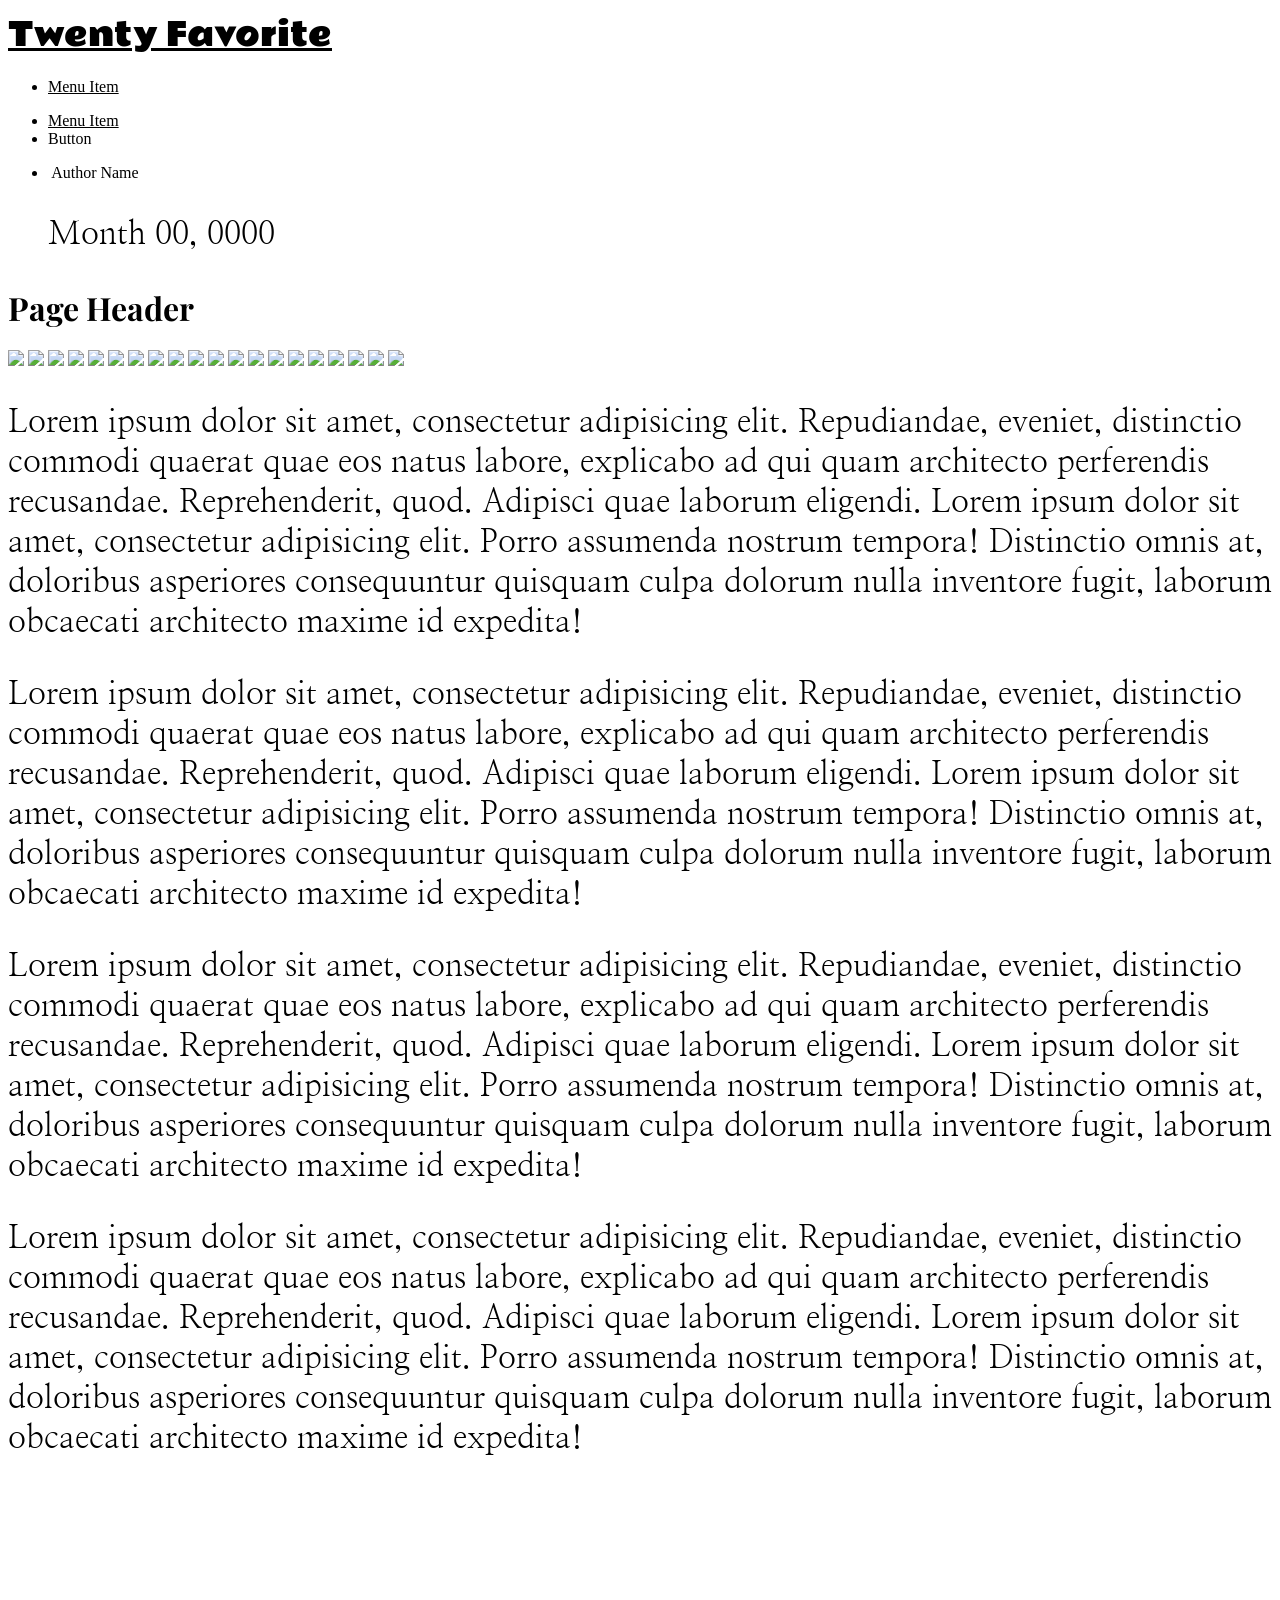
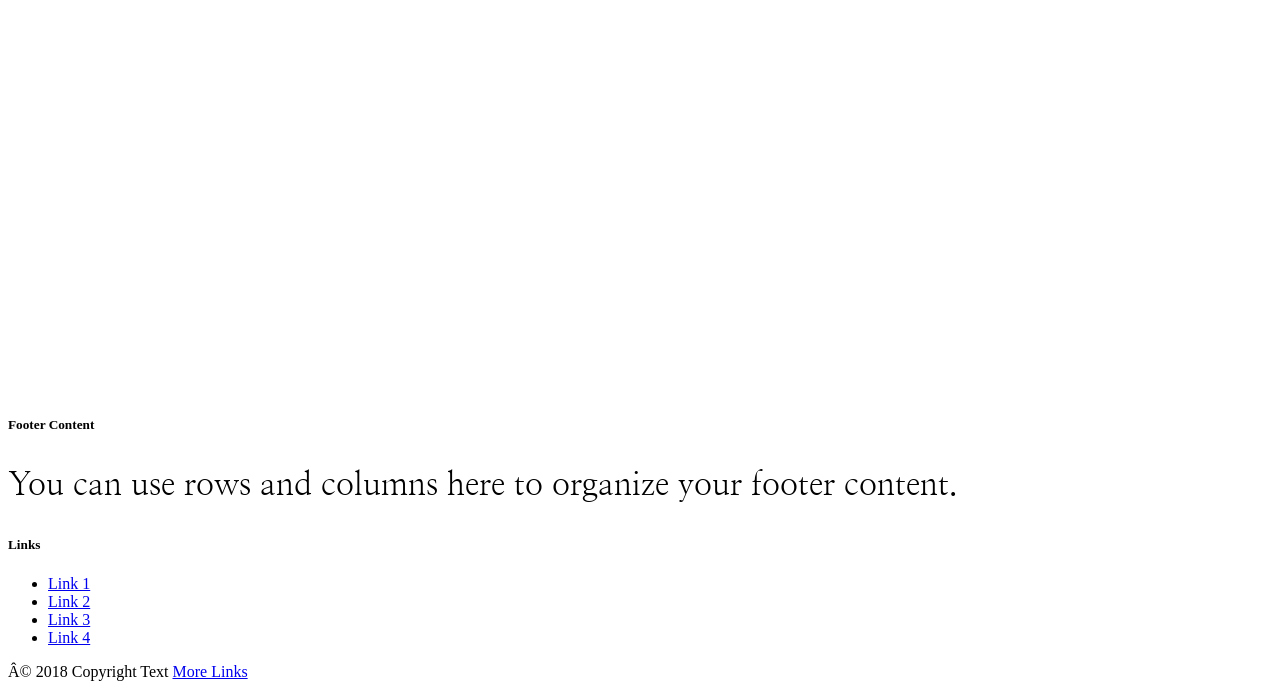
==== index.html @ b97572bd "Updated fonts." ====
<!DOCTYPE html>
<html>
	<head>
		<title>the twenty</title>
		<!--Import Google Icon Font-->
		<link href="https://fonts.googleapis.com/icon?family=Material+Icons" rel="stylesheet">
		<!-- Compiled and minified CSS -->
  		<link rel="stylesheet" href="https://cdnjs.cloudflare.com/ajax/libs/materialize/0.100.2/css/materialize.min.css">
		<link rel="stylesheet" href="./assets/css/style.css">

		<!--Let browser know website is optimized for mobile-->
		<meta name="viewport" content="width=device-width, initial-scale=1.0"/>
	</head>

	<body>
		<div class="navbar-fixed">
			<nav class="z-depth-0">
				<div class="nav-wrapper white black-text">
				<a href="#!" class="brand-logo center">Twenty Favorite</a>
					<ul class="left hide-on-med-and-down">
						<li><a href="#">Menu Item</a></li>
					</ul>
					<ul class="right hide-on-med-and-down">
						<li><a href="#">Menu Item</a></li>
						<li><a class="btn-flat red-text">Button</a></li>
					</ul>
				</div>
			</nav>
		</div>
		<div class="container">
			<div class="row">
				<div class="col 12">
					<ul class="collection" style="border: none;" >
						<li class="collection-item avatar">
							<img src="http://via.placeholder.com/300x300" alt="" class="circle">
							<span class="title">Author Name</span>
							<p>Month 00, 0000</p>
						</li>
					</ul>
				</div>
			</div>
			<div class="row">
				<div class="col 12">
					<h1>Page Header</h1>
				</div>
			</div>
			<div id="album-art-banner">
					<img src="https://i.scdn.co/image/8b662d81966a0ec40dc10563807696a8479cd48b" />
					<img src="https://i.scdn.co/image/8b662d81966a0ec40dc10563807696a8479cd48b" />
					<img src="https://i.scdn.co/image/8b662d81966a0ec40dc10563807696a8479cd48b" />
					<img src="https://i.scdn.co/image/8b662d81966a0ec40dc10563807696a8479cd48b" />
					<img src="https://i.scdn.co/image/8b662d81966a0ec40dc10563807696a8479cd48b" />
					<img src="https://i.scdn.co/image/8b662d81966a0ec40dc10563807696a8479cd48b" />
					<img src="https://i.scdn.co/image/8b662d81966a0ec40dc10563807696a8479cd48b" />
					<img src="https://i.scdn.co/image/8b662d81966a0ec40dc10563807696a8479cd48b" />
					<img src="https://i.scdn.co/image/8b662d81966a0ec40dc10563807696a8479cd48b" />
					<img src="https://i.scdn.co/image/8b662d81966a0ec40dc10563807696a8479cd48b" />
					<img src="https://i.scdn.co/image/8b662d81966a0ec40dc10563807696a8479cd48b" />
					<img src="https://i.scdn.co/image/8b662d81966a0ec40dc10563807696a8479cd48b" />
					<img src="https://i.scdn.co/image/8b662d81966a0ec40dc10563807696a8479cd48b" />
					<img src="https://i.scdn.co/image/8b662d81966a0ec40dc10563807696a8479cd48b" />
					<img src="https://i.scdn.co/image/8b662d81966a0ec40dc10563807696a8479cd48b" />
					<img src="https://i.scdn.co/image/8b662d81966a0ec40dc10563807696a8479cd48b" />
					<img src="https://i.scdn.co/image/8b662d81966a0ec40dc10563807696a8479cd48b" />
					<img src="https://i.scdn.co/image/8b662d81966a0ec40dc10563807696a8479cd48b" />
					<img src="https://i.scdn.co/image/8b662d81966a0ec40dc10563807696a8479cd48b" />
					<img src="https://i.scdn.co/image/8b662d81966a0ec40dc10563807696a8479cd48b" />
			</div>
			<div class="row">
				<div class="col s1"></div>
				<div class="col s9">
						<p>Lorem ipsum dolor sit amet, consectetur adipisicing elit. Repudiandae, eveniet, distinctio commodi quaerat quae eos natus labore, explicabo ad qui quam architecto perferendis recusandae. Reprehenderit, quod. Adipisci quae laborum eligendi. Lorem ipsum dolor sit amet, consectetur adipisicing elit. Porro assumenda nostrum tempora! Distinctio omnis at, doloribus asperiores consequuntur quisquam culpa dolorum nulla inventore fugit, laborum obcaecati architecto maxime id expedita!</p>

						<p>Lorem ipsum dolor sit amet, consectetur adipisicing elit. Repudiandae, eveniet, distinctio commodi quaerat quae eos natus labore, explicabo ad qui quam architecto perferendis recusandae. Reprehenderit, quod. Adipisci quae laborum eligendi. Lorem ipsum dolor sit amet, consectetur adipisicing elit. Porro assumenda nostrum tempora! Distinctio omnis at, doloribus asperiores consequuntur quisquam culpa dolorum nulla inventore fugit, laborum obcaecati architecto maxime id expedita!</p>

						<p>Lorem ipsum dolor sit amet, consectetur adipisicing elit. Repudiandae, eveniet, distinctio commodi quaerat quae eos natus labore, explicabo ad qui quam architecto perferendis recusandae. Reprehenderit, quod. Adipisci quae laborum eligendi. Lorem ipsum dolor sit amet, consectetur adipisicing elit. Porro assumenda nostrum tempora! Distinctio omnis at, doloribus asperiores consequuntur quisquam culpa dolorum nulla inventore fugit, laborum obcaecati architecto maxime id expedita!</p>

						<p>Lorem ipsum dolor sit amet, consectetur adipisicing elit. Repudiandae, eveniet, distinctio commodi quaerat quae eos natus labore, explicabo ad qui quam architecto perferendis recusandae. Reprehenderit, quod. Adipisci quae laborum eligendi. Lorem ipsum dolor sit amet, consectetur adipisicing elit. Porro assumenda nostrum tempora! Distinctio omnis at, doloribus asperiores consequuntur quisquam culpa dolorum nulla inventore fugit, laborum obcaecati architecto maxime id expedita!</p>
				
      				<iframe src="https://open.spotify.com/embed/user/digitallobe/playlist/0GhPfY9MvQtnuwMHd7pVtu" width="100%" height="500" frameborder="0" allowtransparency="true"></iframe>
				  </div>
				  <div class="col s1"></div>
			</div>
		</div>

		<footer class="page-footer grey darken-4">
			<div class="container">
				<div class="row">
				<div class="col l6 s12">
					<h5 class="white-text">Footer Content</h5>
					<p class="grey-text text-lighten-4">You can use rows and columns here to organize your footer content.</p>
				</div>
				<div class="col l4 offset-l2 s12">
					<h5 class="white-text">Links</h5>
					<ul>
					<li><a class="grey-text text-lighten-3" href="#!">Link 1</a></li>
					<li><a class="grey-text text-lighten-3" href="#!">Link 2</a></li>
					<li><a class="grey-text text-lighten-3" href="#!">Link 3</a></li>
					<li><a class="grey-text text-lighten-3" href="#!">Link 4</a></li>
					</ul>
				</div>
				</div>
			</div>
			<div class="footer-copyright grey darken-2">
				<div class="container">
				© 2018 Copyright Text
				<a class="grey-text text-lighten-4 right" href="#!">More Links</a>
				</div>
			</div>
		</footer>


		<!--Import jQuery before materialize.js-->
		<script src="http://code.jquery.com/jquery-3.3.1.js" integrity="sha256-2Kok7MbOyxpgUVvAk/HJ2jigOSYS2auK4Pfzbm7uH60=" crossorigin="anonymous"></script>
		<!-- Compiled and minified JavaScript -->
		<script src="https://cdnjs.cloudflare.com/ajax/libs/materialize/0.100.2/js/materialize.min.js"></script>
	</body>
</html>
---- assets/css/style.css ----
@import url('https://fonts.googleapis.com/css?family=Rammetto+One|Nanum+Myeongjo|Playfair+Display');

h1 {
	font-family: 'Playfair Display', serif;
}

p {
	font-family: 'Nanum Myeongjo', serif;
	font-size: 200%;
}

#byline-and-photo h3 p {
	font-size: 75%;
}

#byline-and-photo img {
	float: left;
	padding: right
}

#album-art-banner img {
	margin: 0;
	padding: 0;
	width: 9%;
}

/* Materialize Modifications */
nav ul li a {
	color: black;
  }
nav .brand-logo {
	color: black;
	font-family: 'Rammetto One', cursive;
	font-size: 200%;
}
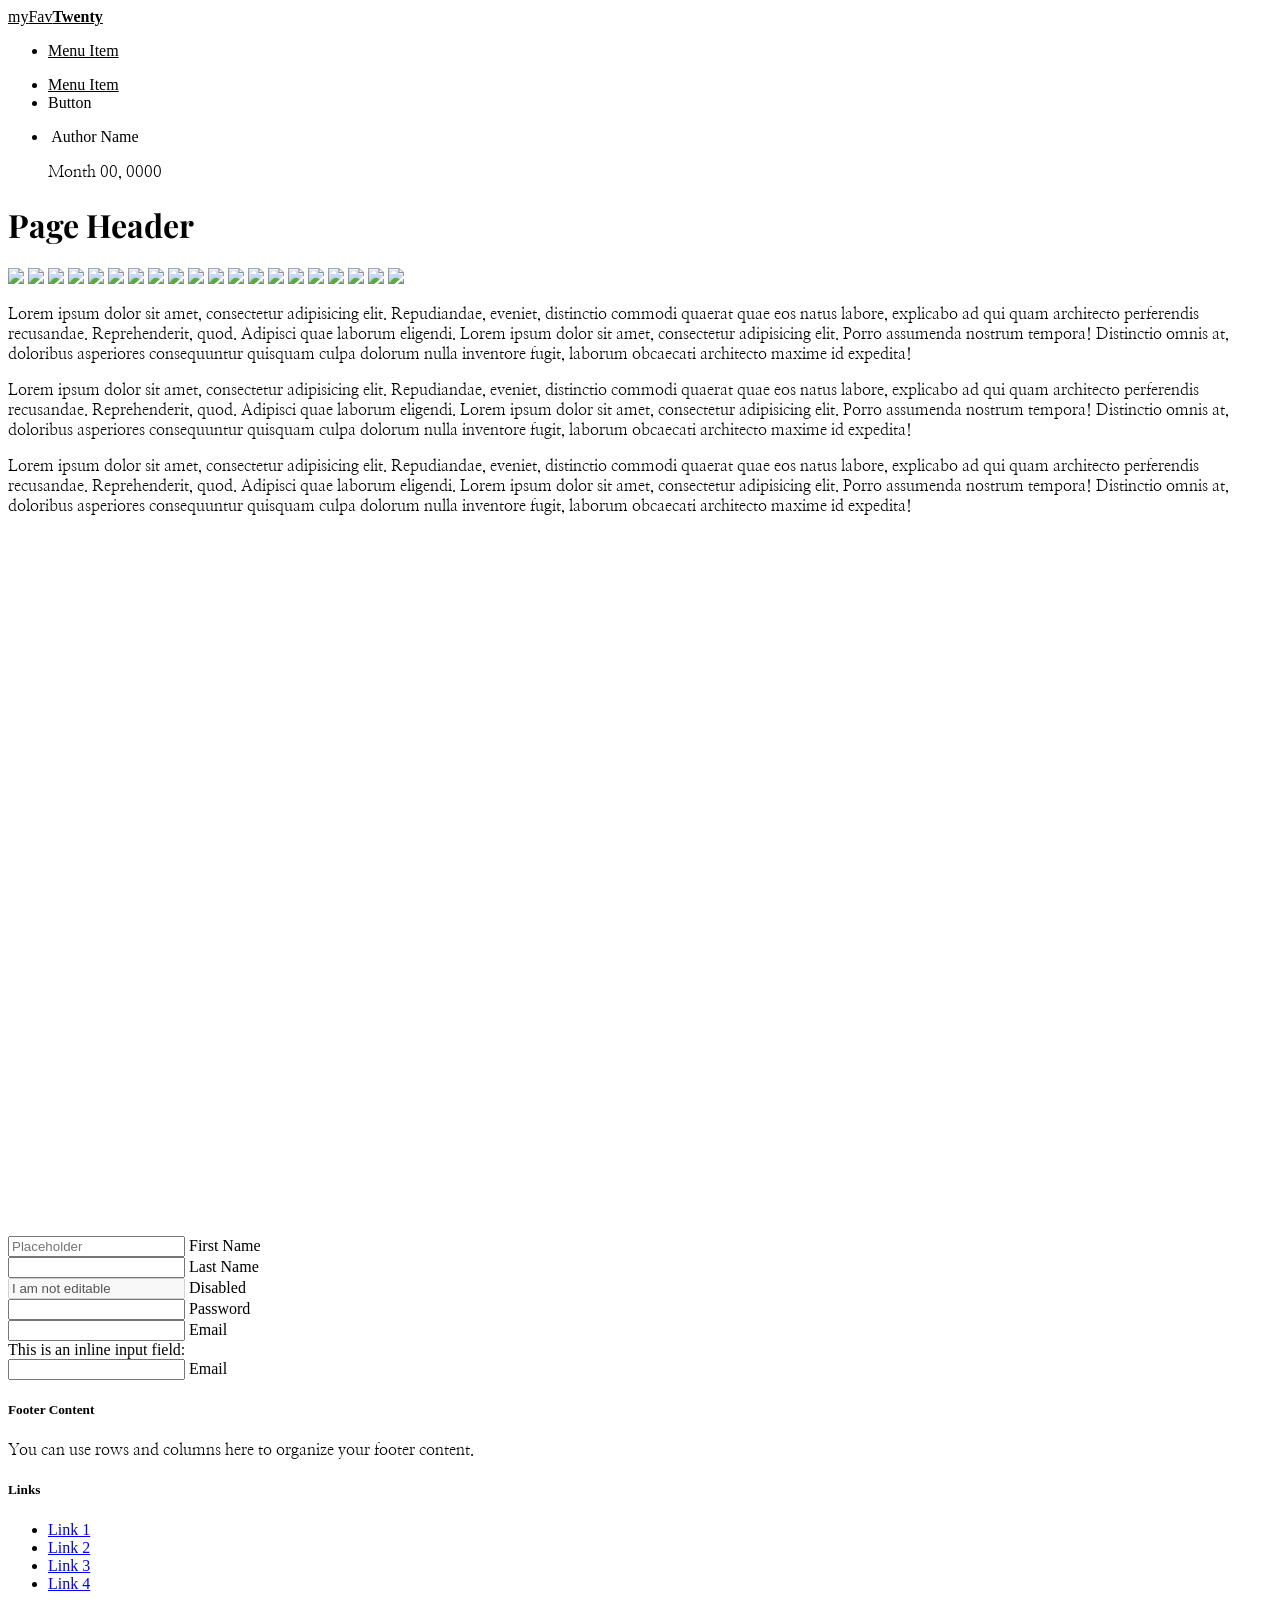
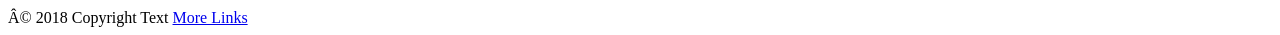
==== commit e7f52fa8: "Changes to font in nav and added a divider and a contact form." ====
--- a/index.html
+++ b/index.html
@@ -16,7 +16,8 @@
 		<div class="navbar-fixed">
 			<nav class="z-depth-0">
 				<div class="nav-wrapper white black-text">
-				<a href="#!" class="brand-logo center">Twenty Favorite</a>
+				<a href="#!" class="brand-logo center">
+					<span class="my">my</span><span class="fav">Fav</span><span class="twenty">Twenty</span></a>
 					<ul class="left hide-on-med-and-down">
 						<li><a href="#">Menu Item</a></li>
 					</ul>
@@ -69,20 +70,59 @@
 			<div class="row">
 				<div class="col s1"></div>
 				<div class="col s9">
-						<p>Lorem ipsum dolor sit amet, consectetur adipisicing elit. Repudiandae, eveniet, distinctio commodi quaerat quae eos natus labore, explicabo ad qui quam architecto perferendis recusandae. Reprehenderit, quod. Adipisci quae laborum eligendi. Lorem ipsum dolor sit amet, consectetur adipisicing elit. Porro assumenda nostrum tempora! Distinctio omnis at, doloribus asperiores consequuntur quisquam culpa dolorum nulla inventore fugit, laborum obcaecati architecto maxime id expedita!</p>
+						<p class="flow-text">Lorem ipsum dolor sit amet, consectetur adipisicing elit. Repudiandae, eveniet, distinctio commodi quaerat quae eos natus labore, explicabo ad qui quam architecto perferendis recusandae. Reprehenderit, quod. Adipisci quae laborum eligendi. Lorem ipsum dolor sit amet, consectetur adipisicing elit. Porro assumenda nostrum tempora! Distinctio omnis at, doloribus asperiores consequuntur quisquam culpa dolorum nulla inventore fugit, laborum obcaecati architecto maxime id expedita!</p>
 
-						<p>Lorem ipsum dolor sit amet, consectetur adipisicing elit. Repudiandae, eveniet, distinctio commodi quaerat quae eos natus labore, explicabo ad qui quam architecto perferendis recusandae. Reprehenderit, quod. Adipisci quae laborum eligendi. Lorem ipsum dolor sit amet, consectetur adipisicing elit. Porro assumenda nostrum tempora! Distinctio omnis at, doloribus asperiores consequuntur quisquam culpa dolorum nulla inventore fugit, laborum obcaecati architecto maxime id expedita!</p>
+						<p class="flow-text">Lorem ipsum dolor sit amet, consectetur adipisicing elit. Repudiandae, eveniet, distinctio commodi quaerat quae eos natus labore, explicabo ad qui quam architecto perferendis recusandae. Reprehenderit, quod. Adipisci quae laborum eligendi. Lorem ipsum dolor sit amet, consectetur adipisicing elit. Porro assumenda nostrum tempora! Distinctio omnis at, doloribus asperiores consequuntur quisquam culpa dolorum nulla inventore fugit, laborum obcaecati architecto maxime id expedita!</p>
 
-						<p>Lorem ipsum dolor sit amet, consectetur adipisicing elit. Repudiandae, eveniet, distinctio commodi quaerat quae eos natus labore, explicabo ad qui quam architecto perferendis recusandae. Reprehenderit, quod. Adipisci quae laborum eligendi. Lorem ipsum dolor sit amet, consectetur adipisicing elit. Porro assumenda nostrum tempora! Distinctio omnis at, doloribus asperiores consequuntur quisquam culpa dolorum nulla inventore fugit, laborum obcaecati architecto maxime id expedita!</p>
-
-						<p>Lorem ipsum dolor sit amet, consectetur adipisicing elit. Repudiandae, eveniet, distinctio commodi quaerat quae eos natus labore, explicabo ad qui quam architecto perferendis recusandae. Reprehenderit, quod. Adipisci quae laborum eligendi. Lorem ipsum dolor sit amet, consectetur adipisicing elit. Porro assumenda nostrum tempora! Distinctio omnis at, doloribus asperiores consequuntur quisquam culpa dolorum nulla inventore fugit, laborum obcaecati architecto maxime id expedita!</p>
+						<p class="flow-text">Lorem ipsum dolor sit amet, consectetur adipisicing elit. Repudiandae, eveniet, distinctio commodi quaerat quae eos natus labore, explicabo ad qui quam architecto perferendis recusandae. Reprehenderit, quod. Adipisci quae laborum eligendi. Lorem ipsum dolor sit amet, consectetur adipisicing elit. Porro assumenda nostrum tempora! Distinctio omnis at, doloribus asperiores consequuntur quisquam culpa dolorum nulla inventore fugit, laborum obcaecati architecto maxime id expedita!</p>
 				
       				<iframe src="https://open.spotify.com/embed/user/digitallobe/playlist/0GhPfY9MvQtnuwMHd7pVtu" width="100%" height="500" frameborder="0" allowtransparency="true"></iframe>
 				  </div>
 				  <div class="col s1"></div>
 			</div>
+			<div class="divider" style="padding: 100px 0 100px 0;"></div>
+			<div class="row">
+					<form class="col s12">
+					  <div class="row">
+						<div class="input-field col s6">
+						  <input placeholder="Placeholder" id="first_name" type="text" class="validate">
+						  <label for="first_name">First Name</label>
+						</div>
+						<div class="input-field col s6">
+						  <input id="last_name" type="text" class="validate">
+						  <label for="last_name">Last Name</label>
+						</div>
+					  </div>
+					  <div class="row">
+						<div class="input-field col s12">
+						  <input disabled value="I am not editable" id="disabled" type="text" class="validate">
+						  <label for="disabled">Disabled</label>
+						</div>
+					  </div>
+					  <div class="row">
+						<div class="input-field col s12">
+						  <input id="password" type="password" class="validate">
+						  <label for="password">Password</label>
+						</div>
+					  </div>
+					  <div class="row">
+						<div class="input-field col s12">
+						  <input id="email" type="email" class="validate">
+						  <label for="email">Email</label>
+						</div>
+					  </div>
+					  <div class="row">
+						<div class="col s12">
+						  This is an inline input field:
+						  <div class="input-field inline">
+							<input id="email" type="email" class="validate">
+							<label for="email" data-error="wrong" data-success="right">Email</label>
+						  </div>
+						</div>
+					  </div>
+					</form>
+				  </div>
 		</div>
-
 		<footer class="page-footer grey darken-4">
 			<div class="container">
 				<div class="row">
--- a/assets/css/style.css
+++ b/assets/css/style.css
@@ -6,7 +6,6 @@
 
 p {
 	font-family: 'Nanum Myeongjo', serif;
-	font-size: 200%;
 }
 
 #byline-and-photo h3 p {
@@ -24,14 +23,25 @@
 	width: 9%;
 }
 
+.my {
+	font-weight: 100;
+}
+.fav {
+	font-weight: 100;
+}
+.twenty {
+	font-weight: 600;
+}
+
 /* Materialize Modifications */
+nav {
+	font-weight: 100;
+}
 nav ul li a {
 	color: black;
   }
 nav .brand-logo {
 	color: black;
-	font-family: 'Rammetto One', cursive;
-	font-size: 200%;
 }
 
 
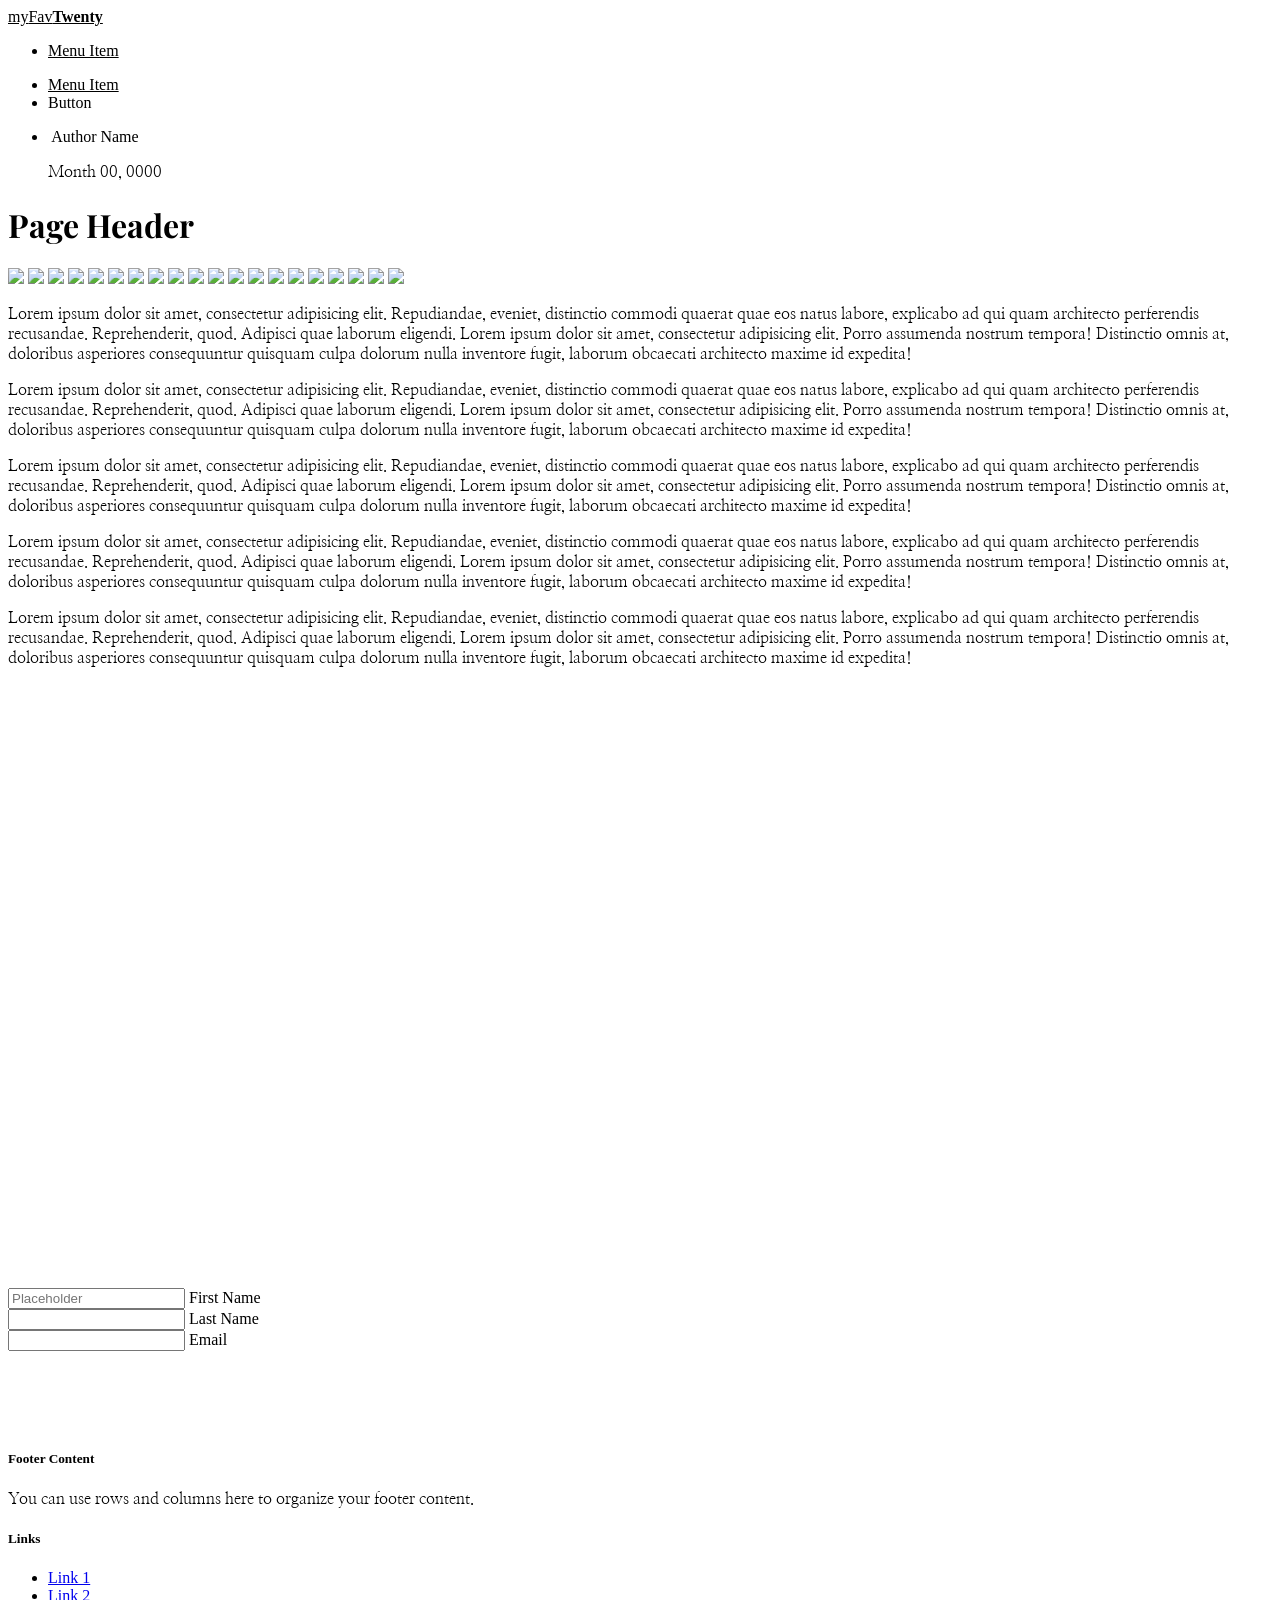
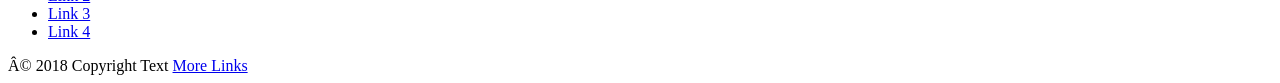
==== commit 72d2cb6a: "Corrected spacing of the divider before and after the form." ====
--- a/index.html
+++ b/index.html
@@ -75,53 +75,37 @@
 						<p class="flow-text">Lorem ipsum dolor sit amet, consectetur adipisicing elit. Repudiandae, eveniet, distinctio commodi quaerat quae eos natus labore, explicabo ad qui quam architecto perferendis recusandae. Reprehenderit, quod. Adipisci quae laborum eligendi. Lorem ipsum dolor sit amet, consectetur adipisicing elit. Porro assumenda nostrum tempora! Distinctio omnis at, doloribus asperiores consequuntur quisquam culpa dolorum nulla inventore fugit, laborum obcaecati architecto maxime id expedita!</p>
 
 						<p class="flow-text">Lorem ipsum dolor sit amet, consectetur adipisicing elit. Repudiandae, eveniet, distinctio commodi quaerat quae eos natus labore, explicabo ad qui quam architecto perferendis recusandae. Reprehenderit, quod. Adipisci quae laborum eligendi. Lorem ipsum dolor sit amet, consectetur adipisicing elit. Porro assumenda nostrum tempora! Distinctio omnis at, doloribus asperiores consequuntur quisquam culpa dolorum nulla inventore fugit, laborum obcaecati architecto maxime id expedita!</p>
+
+						<p class="flow-text">Lorem ipsum dolor sit amet, consectetur adipisicing elit. Repudiandae, eveniet, distinctio commodi quaerat quae eos natus labore, explicabo ad qui quam architecto perferendis recusandae. Reprehenderit, quod. Adipisci quae laborum eligendi. Lorem ipsum dolor sit amet, consectetur adipisicing elit. Porro assumenda nostrum tempora! Distinctio omnis at, doloribus asperiores consequuntur quisquam culpa dolorum nulla inventore fugit, laborum obcaecati architecto maxime id expedita!</p>
+
+						<p class="flow-text">Lorem ipsum dolor sit amet, consectetur adipisicing elit. Repudiandae, eveniet, distinctio commodi quaerat quae eos natus labore, explicabo ad qui quam architecto perferendis recusandae. Reprehenderit, quod. Adipisci quae laborum eligendi. Lorem ipsum dolor sit amet, consectetur adipisicing elit. Porro assumenda nostrum tempora! Distinctio omnis at, doloribus asperiores consequuntur quisquam culpa dolorum nulla inventore fugit, laborum obcaecati architecto maxime id expedita!</p>
 				
       				<iframe src="https://open.spotify.com/embed/user/digitallobe/playlist/0GhPfY9MvQtnuwMHd7pVtu" width="100%" height="500" frameborder="0" allowtransparency="true"></iframe>
 				  </div>
 				  <div class="col s1"></div>
 			</div>
-			<div class="divider" style="padding: 100px 0 100px 0;"></div>
+			<div class="divider" style="margin: 100px 0 100px 0;"></div>
 			<div class="row">
-					<form class="col s12">
-					  <div class="row">
-						<div class="input-field col s6">
-						  <input placeholder="Placeholder" id="first_name" type="text" class="validate">
-						  <label for="first_name">First Name</label>
-						</div>
-						<div class="input-field col s6">
-						  <input id="last_name" type="text" class="validate">
-						  <label for="last_name">Last Name</label>
-						</div>
-					  </div>
-					  <div class="row">
-						<div class="input-field col s12">
-						  <input disabled value="I am not editable" id="disabled" type="text" class="validate">
-						  <label for="disabled">Disabled</label>
-						</div>
-					  </div>
-					  <div class="row">
-						<div class="input-field col s12">
-						  <input id="password" type="password" class="validate">
-						  <label for="password">Password</label>
-						</div>
-					  </div>
-					  <div class="row">
-						<div class="input-field col s12">
-						  <input id="email" type="email" class="validate">
-						  <label for="email">Email</label>
-						</div>
-					  </div>
-					  <div class="row">
-						<div class="col s12">
-						  This is an inline input field:
-						  <div class="input-field inline">
-							<input id="email" type="email" class="validate">
-							<label for="email" data-error="wrong" data-success="right">Email</label>
-						  </div>
-						</div>
-					  </div>
-					</form>
-				  </div>
+				<form class="col s12">
+					<div class="row">
+					<div class="input-field col s6">
+						<input placeholder="Placeholder" id="first_name" type="text" class="validate">
+						<label for="first_name">First Name</label>
+					</div>
+					<div class="input-field col s6">
+						<input id="last_name" type="text" class="validate">
+						<label for="last_name">Last Name</label>
+					</div>
+					</div>
+					<div class="row">
+					<div class="input-field col s12">
+						<input id="email" type="email" class="validate">
+						<label for="email">Email</label>
+					</div>
+					</div>
+				</form>
+			</div>
+			<div class="divider" style="margin: 100px 0 100px 0;"></div>
 		</div>
 		<footer class="page-footer grey darken-4">
 			<div class="container">
@@ -148,8 +132,6 @@
 				</div>
 			</div>
 		</footer>
-
-
 		<!--Import jQuery before materialize.js-->
 		<script src="http://code.jquery.com/jquery-3.3.1.js" integrity="sha256-2Kok7MbOyxpgUVvAk/HJ2jigOSYS2auK4Pfzbm7uH60=" crossorigin="anonymous"></script>
 		<!-- Compiled and minified JavaScript -->
--- a/assets/css/style.css
+++ b/assets/css/style.css
@@ -42,7 +42,4 @@
   }
 nav .brand-logo {
 	color: black;
-}
-
-
-
+}
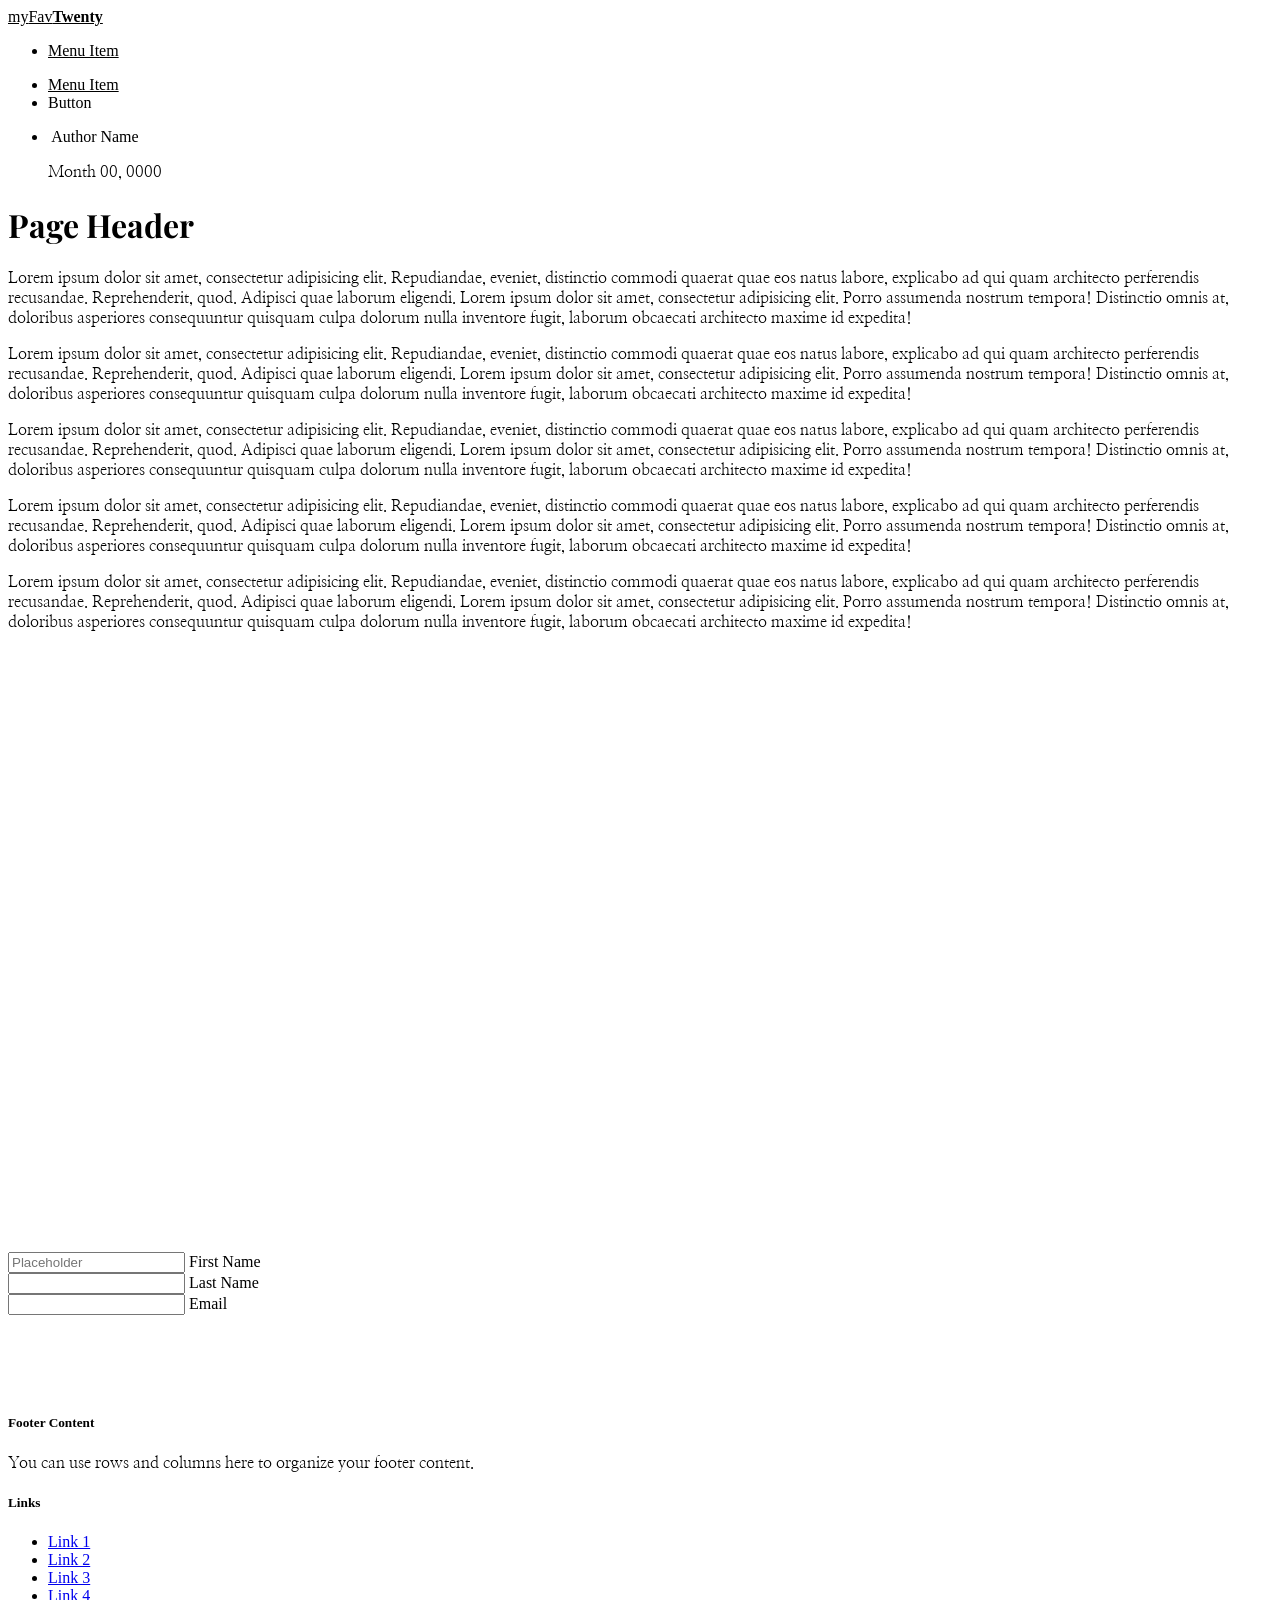
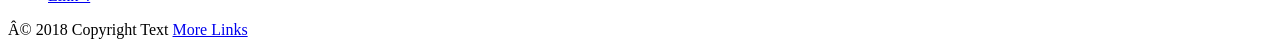
==== commit 71fb9e87: "Album Art Banner JS is working. Loads and shows album art from Spotify API." ====
--- a/index.html
+++ b/index.html
@@ -33,7 +33,7 @@
 				<div class="col 12">
 					<ul class="collection" style="border: none;" >
 						<li class="collection-item avatar">
-							<img src="http://via.placeholder.com/300x300" alt="" class="circle">
+							<img src="https://via.placeholder.com/300x300" alt="" class="circle">
 							<span class="title">Author Name</span>
 							<p>Month 00, 0000</p>
 						</li>
@@ -45,28 +45,7 @@
 					<h1>Page Header</h1>
 				</div>
 			</div>
-			<div id="album-art-banner">
-					<img src="https://i.scdn.co/image/8b662d81966a0ec40dc10563807696a8479cd48b" />
-					<img src="https://i.scdn.co/image/8b662d81966a0ec40dc10563807696a8479cd48b" />
-					<img src="https://i.scdn.co/image/8b662d81966a0ec40dc10563807696a8479cd48b" />
-					<img src="https://i.scdn.co/image/8b662d81966a0ec40dc10563807696a8479cd48b" />
-					<img src="https://i.scdn.co/image/8b662d81966a0ec40dc10563807696a8479cd48b" />
-					<img src="https://i.scdn.co/image/8b662d81966a0ec40dc10563807696a8479cd48b" />
-					<img src="https://i.scdn.co/image/8b662d81966a0ec40dc10563807696a8479cd48b" />
-					<img src="https://i.scdn.co/image/8b662d81966a0ec40dc10563807696a8479cd48b" />
-					<img src="https://i.scdn.co/image/8b662d81966a0ec40dc10563807696a8479cd48b" />
-					<img src="https://i.scdn.co/image/8b662d81966a0ec40dc10563807696a8479cd48b" />
-					<img src="https://i.scdn.co/image/8b662d81966a0ec40dc10563807696a8479cd48b" />
-					<img src="https://i.scdn.co/image/8b662d81966a0ec40dc10563807696a8479cd48b" />
-					<img src="https://i.scdn.co/image/8b662d81966a0ec40dc10563807696a8479cd48b" />
-					<img src="https://i.scdn.co/image/8b662d81966a0ec40dc10563807696a8479cd48b" />
-					<img src="https://i.scdn.co/image/8b662d81966a0ec40dc10563807696a8479cd48b" />
-					<img src="https://i.scdn.co/image/8b662d81966a0ec40dc10563807696a8479cd48b" />
-					<img src="https://i.scdn.co/image/8b662d81966a0ec40dc10563807696a8479cd48b" />
-					<img src="https://i.scdn.co/image/8b662d81966a0ec40dc10563807696a8479cd48b" />
-					<img src="https://i.scdn.co/image/8b662d81966a0ec40dc10563807696a8479cd48b" />
-					<img src="https://i.scdn.co/image/8b662d81966a0ec40dc10563807696a8479cd48b" />
-			</div>
+			<div id="album-art-banner"></div>
 			<div class="row">
 				<div class="col s1"></div>
 				<div class="col s9">
@@ -133,8 +112,11 @@
 			</div>
 		</footer>
 		<!--Import jQuery before materialize.js-->
-		<script src="http://code.jquery.com/jquery-3.3.1.js" integrity="sha256-2Kok7MbOyxpgUVvAk/HJ2jigOSYS2auK4Pfzbm7uH60=" crossorigin="anonymous"></script>
+		<!-- <script src="http://code.jquery.com/jquery-3.3.1.js" integrity="sha256-2Kok7MbOyxpgUVvAk/HJ2jigOSYS2auK4Pfzbm7uH60=" crossorigin="anonymous"></script> -->
+		<script src="https://ajax.googleapis.com/ajax/libs/jquery/3.3.1/jquery.min.js"></script>
+		<script src="https://cdnjs.cloudflare.com/ajax/libs/axios/0.17.1/axios.js"></script>
 		<!-- Compiled and minified JavaScript -->
 		<script src="https://cdnjs.cloudflare.com/ajax/libs/materialize/0.100.2/js/materialize.min.js"></script>
+		<script src="./assets/js/spotify.js"></script>
 	</body>
 </html>
--- a/assets/css/style.css
+++ b/assets/css/style.css
@@ -20,7 +20,7 @@
 #album-art-banner img {
 	margin: 0;
 	padding: 0;
-	width: 9%;
+	width: 18%;
 }
 
 .my {
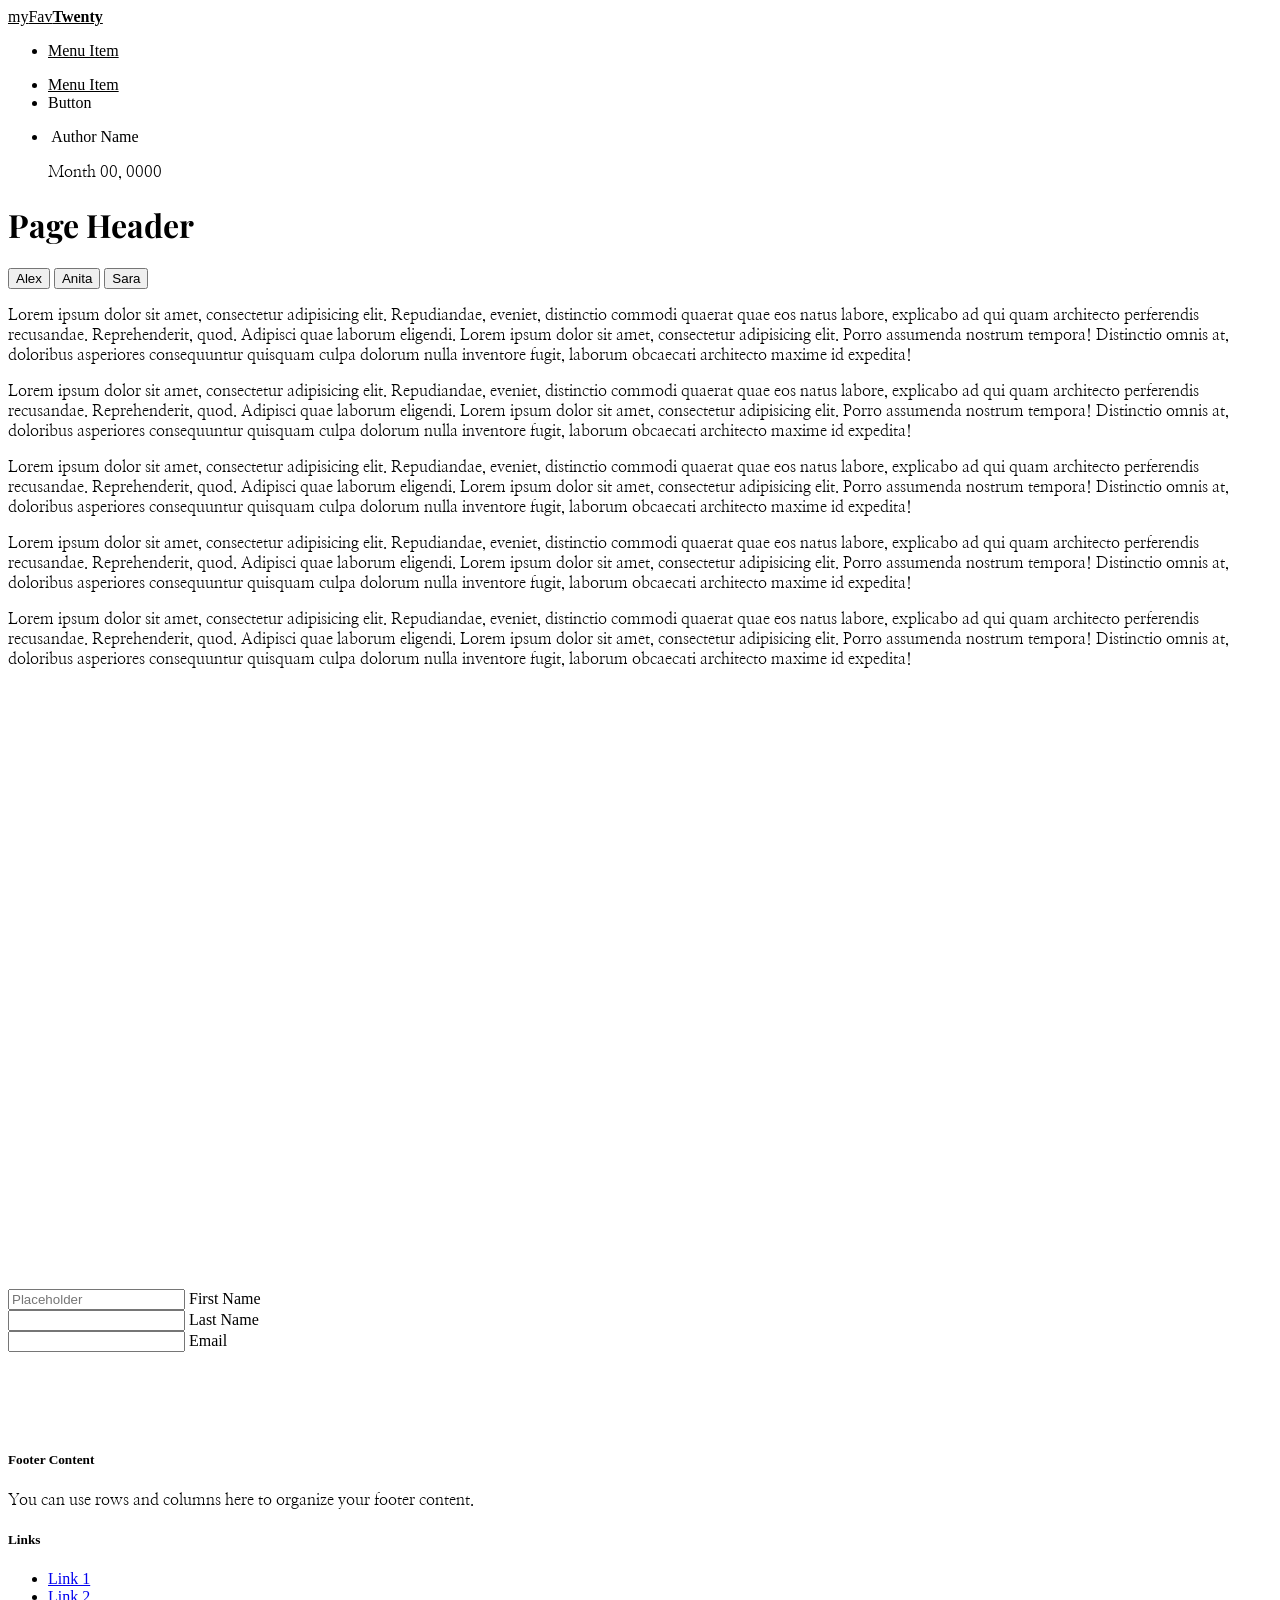
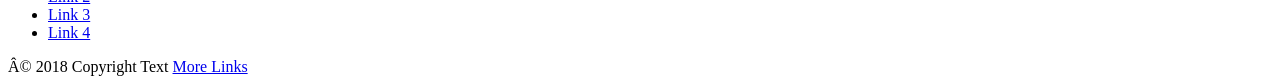
==== commit 449753b3: "Album Art refreshes using button clicks." ====
--- a/index.html
+++ b/index.html
@@ -43,6 +43,13 @@
 			<div class="row">
 				<div class="col 12">
 					<h1>Page Header</h1>
+				</div>
+			</div>
+			<div class="row">
+				<div class="col 12">
+					<button class="waves-effect waves-light btn" onClick="getAlbumArtAlex()">Alex</button>
+					<button class="waves-effect waves-light btn"  onClick="getAlbumArtAnita()">Anita</button>
+					<button class="waves-effect waves-light btn"  onClick="getAlbumArtSara()">Sara</button>
 				</div>
 			</div>
 			<div id="album-art-banner"></div>
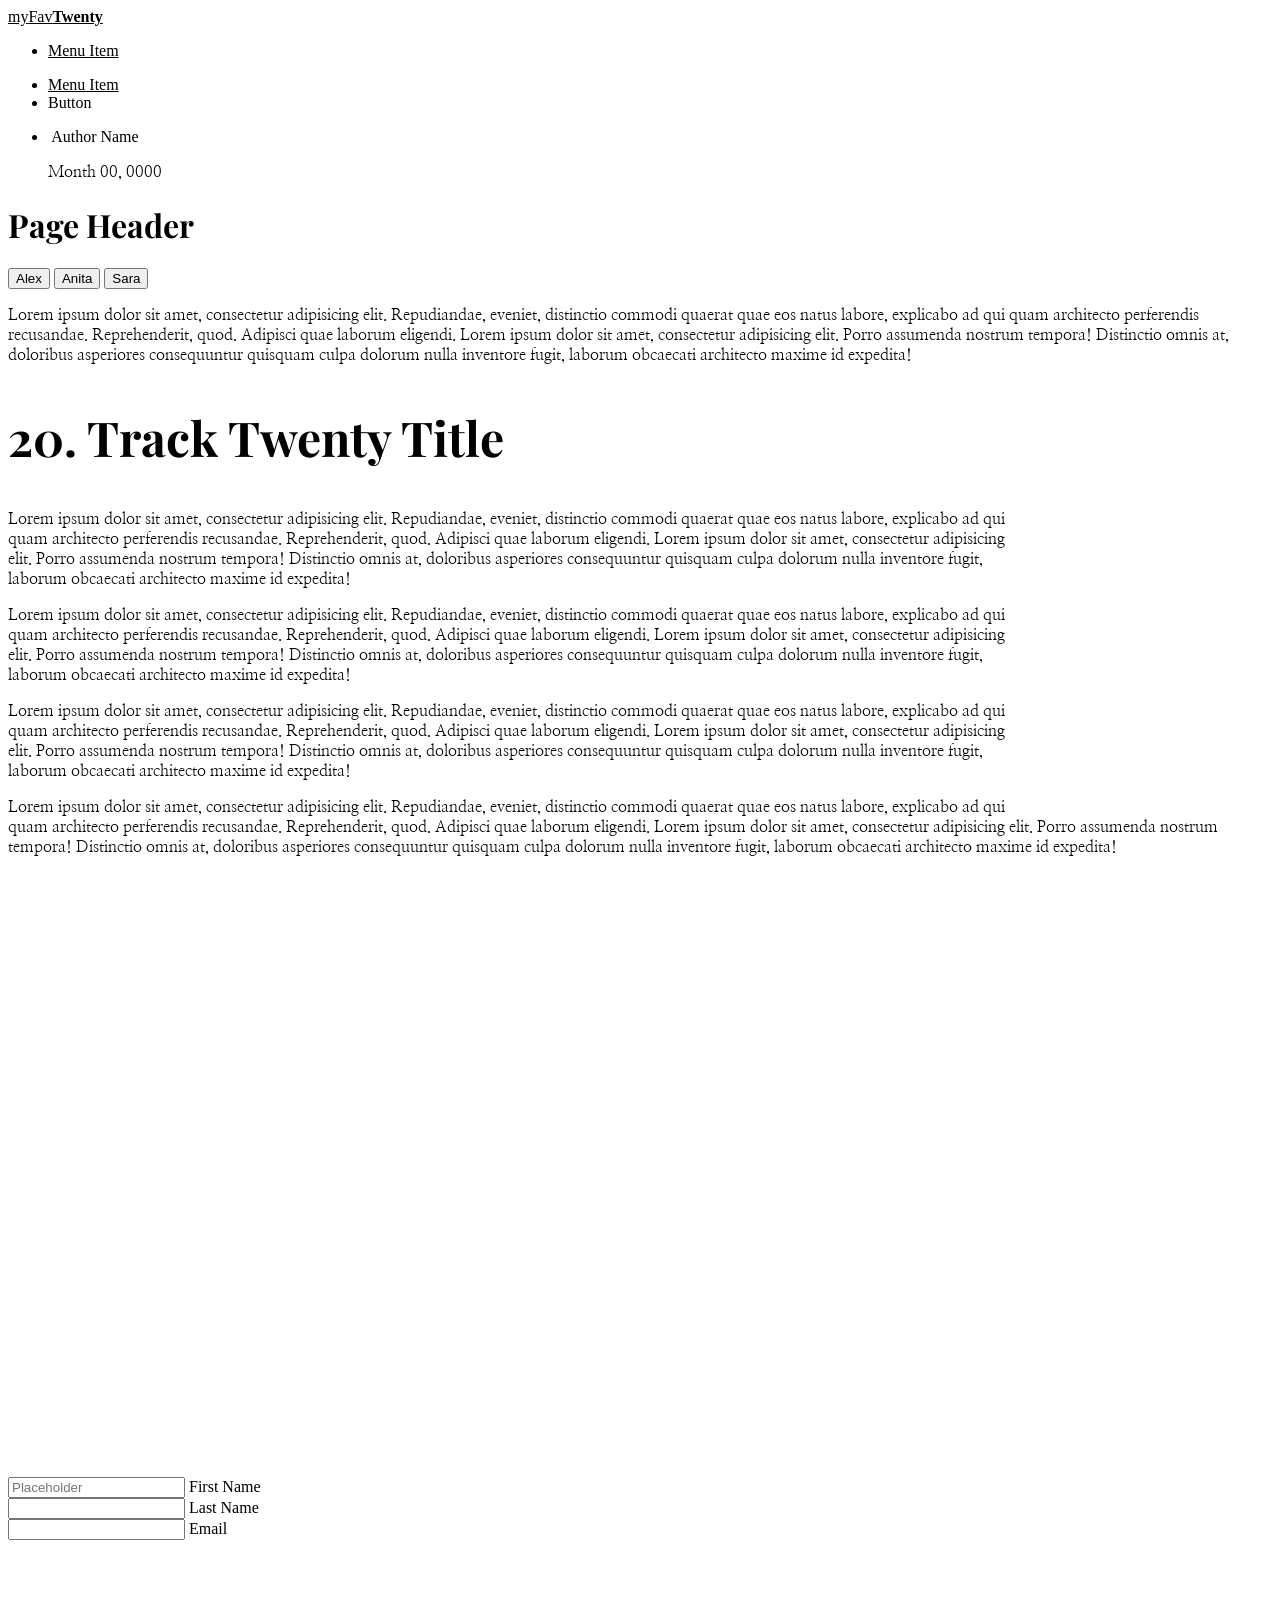
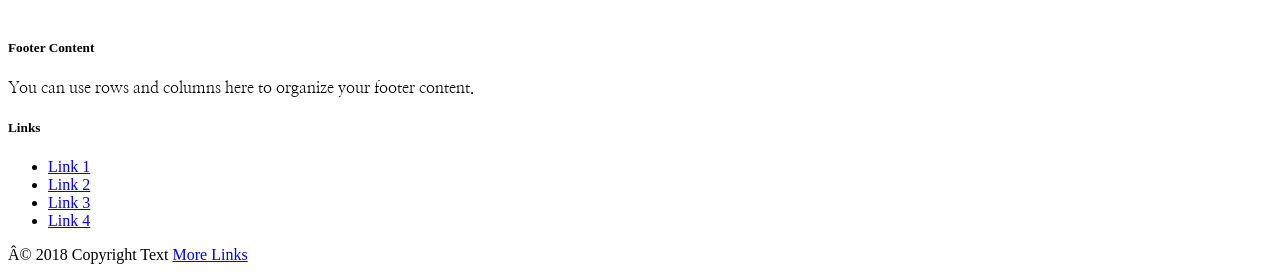
==== commit 6d16f57c: "Removed unused function call. Updated H2 font family and size." ====
--- a/index.html
+++ b/index.html
@@ -58,6 +58,8 @@
 				<div class="col s9">
 						<p class="flow-text">Lorem ipsum dolor sit amet, consectetur adipisicing elit. Repudiandae, eveniet, distinctio commodi quaerat quae eos natus labore, explicabo ad qui quam architecto perferendis recusandae. Reprehenderit, quod. Adipisci quae laborum eligendi. Lorem ipsum dolor sit amet, consectetur adipisicing elit. Porro assumenda nostrum tempora! Distinctio omnis at, doloribus asperiores consequuntur quisquam culpa dolorum nulla inventore fugit, laborum obcaecati architecto maxime id expedita!</p>
 
+						<h2>20. Track Twenty Title</h2>
+						<iframe src="https://open.spotify.com/embed/track/0qWGLMQwo57IabwNksvwGa" width="240" height="300" frameborder="0" allowtransparency="true" style="float: right; padding-left: 20px;"></iframe>
 						<p class="flow-text">Lorem ipsum dolor sit amet, consectetur adipisicing elit. Repudiandae, eveniet, distinctio commodi quaerat quae eos natus labore, explicabo ad qui quam architecto perferendis recusandae. Reprehenderit, quod. Adipisci quae laborum eligendi. Lorem ipsum dolor sit amet, consectetur adipisicing elit. Porro assumenda nostrum tempora! Distinctio omnis at, doloribus asperiores consequuntur quisquam culpa dolorum nulla inventore fugit, laborum obcaecati architecto maxime id expedita!</p>
 
 						<p class="flow-text">Lorem ipsum dolor sit amet, consectetur adipisicing elit. Repudiandae, eveniet, distinctio commodi quaerat quae eos natus labore, explicabo ad qui quam architecto perferendis recusandae. Reprehenderit, quod. Adipisci quae laborum eligendi. Lorem ipsum dolor sit amet, consectetur adipisicing elit. Porro assumenda nostrum tempora! Distinctio omnis at, doloribus asperiores consequuntur quisquam culpa dolorum nulla inventore fugit, laborum obcaecati architecto maxime id expedita!</p>
--- a/assets/css/style.css
+++ b/assets/css/style.css
@@ -2,6 +2,11 @@
 
 h1 {
 	font-family: 'Playfair Display', serif;
+}
+
+h2 {
+	font-family: 'Playfair Display', serif;
+	font-size: 300%;
 }
 
 p {
